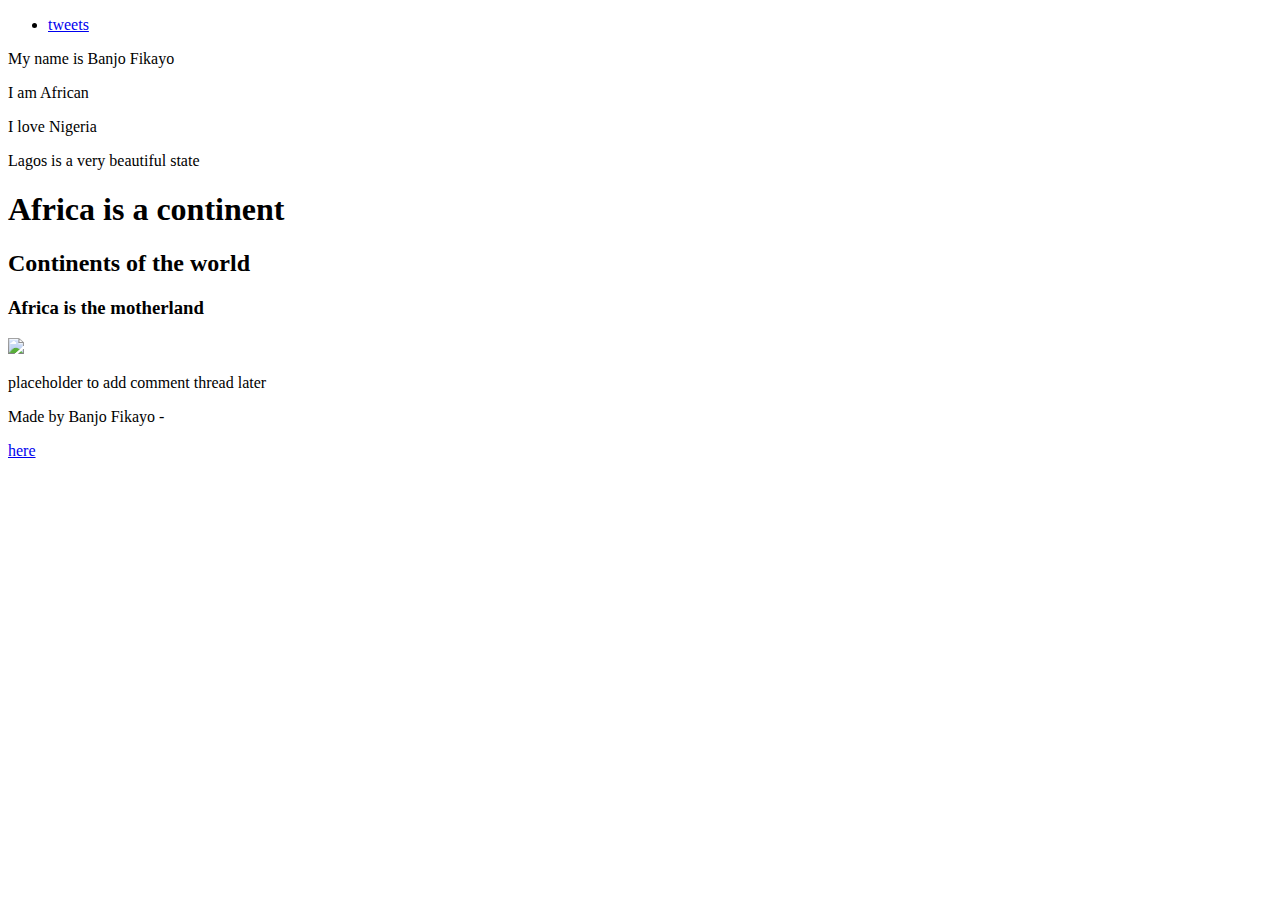
==== html_basic/index.html @ b6a57def "article and the rest" ====
<!DOCTYPE html>
<html lang="en">
  <head>
    <meta charset="UTF-8" />
    <meta http-equiv="X-UA-Compatible" content="IE=edge" />
    <meta name="viewport" content="width=device-width, initial-scale=1.0" />
    <title>Document</title>
  </head>
  <body>
    <header>
      <ul>
        <li><a href="tweets.html"> tweets</a></li>
      </ul>
    </header>
    <main>
      <article>
        <p>My name is Banjo Fikayo</p>
        <p>I am African</p>
        <p>I love Nigeria</p>
        <p>Lagos is a very beautiful state</p>

        <h1>Africa is a continent</h1>
        <h2>Continents of the world</h2>
        <h3>Africa is the motherland</h3>
        <a href="https://www.alxafrica.com/" target="_blank">
          <img src="https://i.ibb.co/gTDZZT8/ALX-Logo-07.png" />
        </a>
      </article>
      <aside>
        <p>placeholder to add comment thread later</p>
      </aside>
    </main>
    <footer>
      <p>Made by Banjo Fikayo -</p>
      <a href="https://github.com/bozpup" target="_blank">here</a>
    </footer>
  </body>
</html>
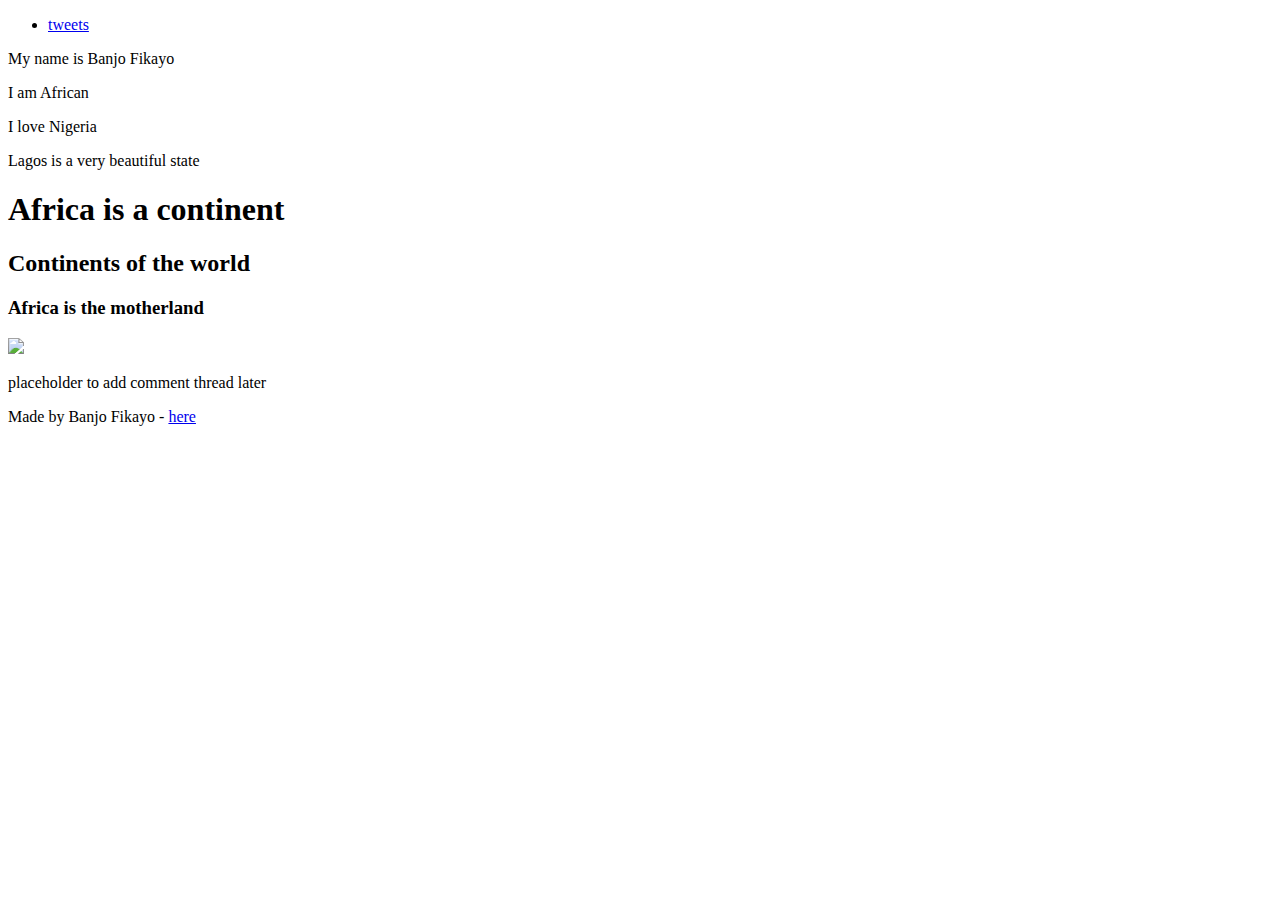
==== commit fbad9f32: "article and the rest" ====
--- a/html_basic/index.html
+++ b/html_basic/index.html
@@ -23,7 +23,7 @@
         <h2>Continents of the world</h2>
         <h3>Africa is the motherland</h3>
         <a href="https://www.alxafrica.com/" target="_blank">
-          <img src="https://i.ibb.co/gTDZZT8/ALX-Logo-07.png" />
+          <img src="https://i.ibb.co/gTDZZT8/ALX-Logo-07.png " />
         </a>
       </article>
       <aside>
@@ -31,8 +31,10 @@
       </aside>
     </main>
     <footer>
-      <p>Made by Banjo Fikayo -</p>
-      <a href="https://github.com/bozpup" target="_blank">here</a>
+      <p>
+        Made by Banjo Fikayo -
+        <a href="https://github.com/bozpup" target="_blank">here</a>
+      </p>
     </footer>
   </body>
 </html>
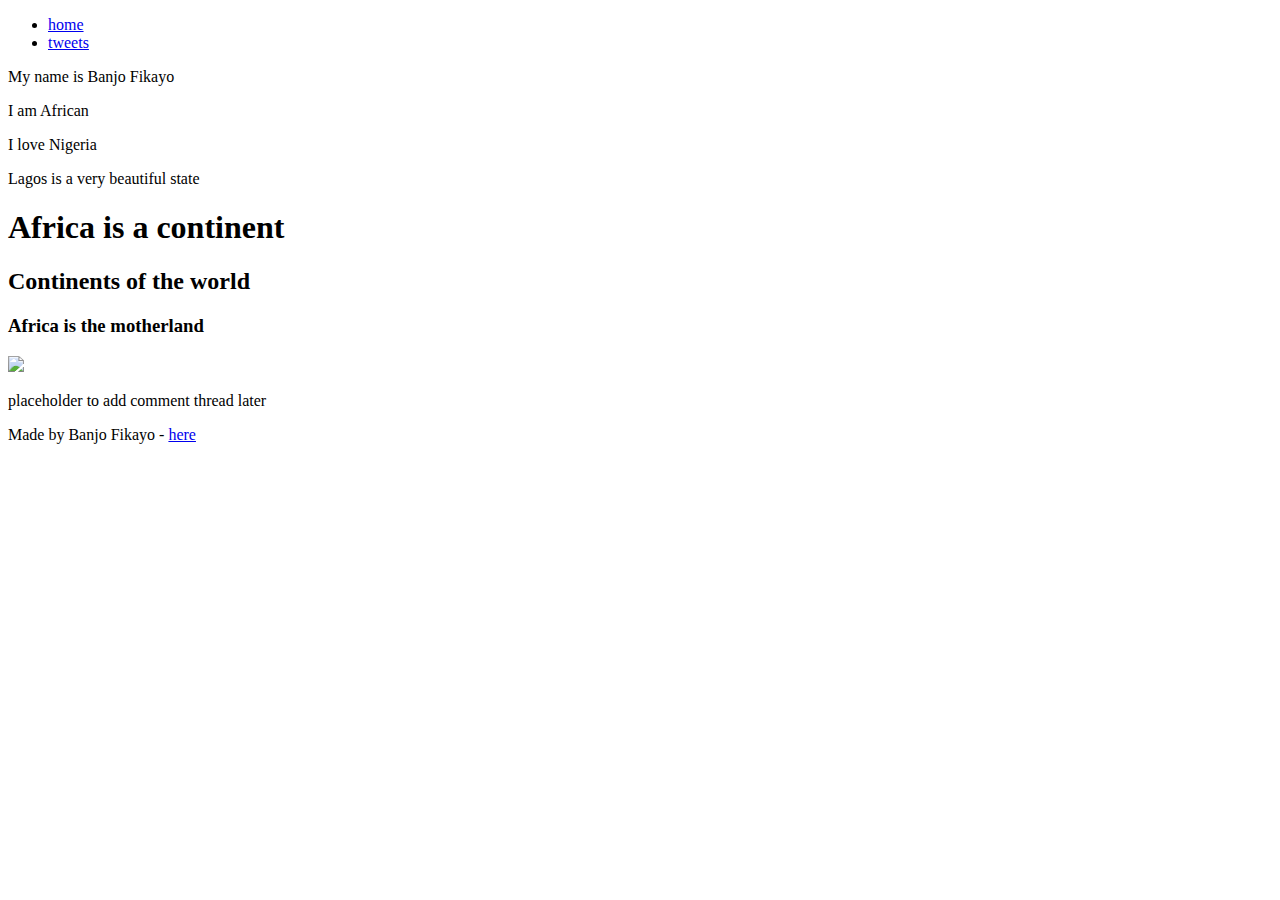
==== commit 668bcf80: "article and the rest" ====
--- a/html_basic/index.html
+++ b/html_basic/index.html
@@ -9,6 +9,7 @@
   <body>
     <header>
       <ul>
+        <li><a href="index.html"> home</a></li>
         <li><a href="tweets.html"> tweets</a></li>
       </ul>
     </header>
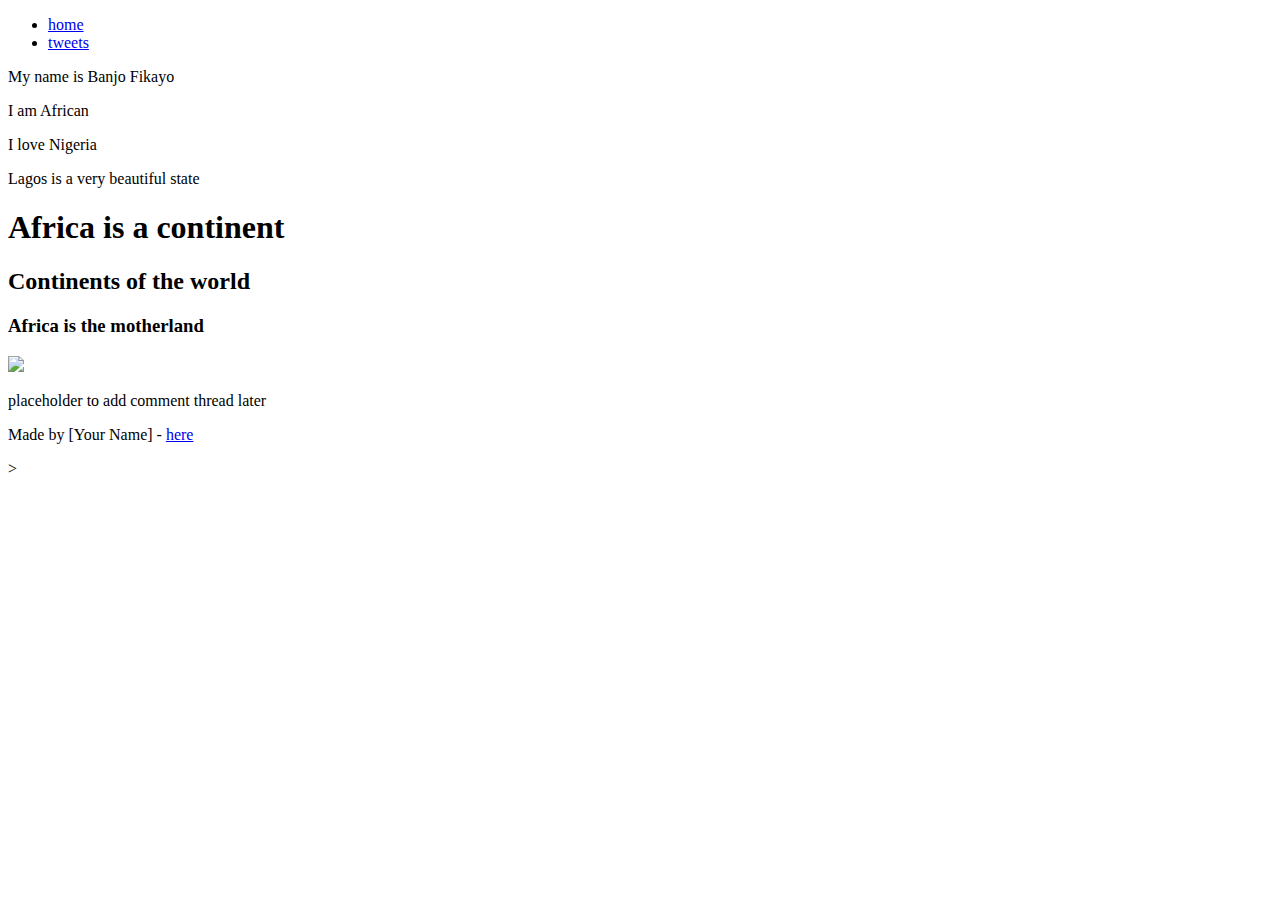
==== commit a319081b: "article and the rest" ====
--- a/html_basic/index.html
+++ b/html_basic/index.html
@@ -33,9 +33,10 @@
     </main>
     <footer>
       <p>
-        Made by Banjo Fikayo -
-        <a href="https://github.com/bozpup" target="_blank">here</a>
+        Made by [Your Name] -
+        <a href="https://www.alxafrica.com/" target="_blank">here</a>
       </p>
+      >
     </footer>
   </body>
 </html>
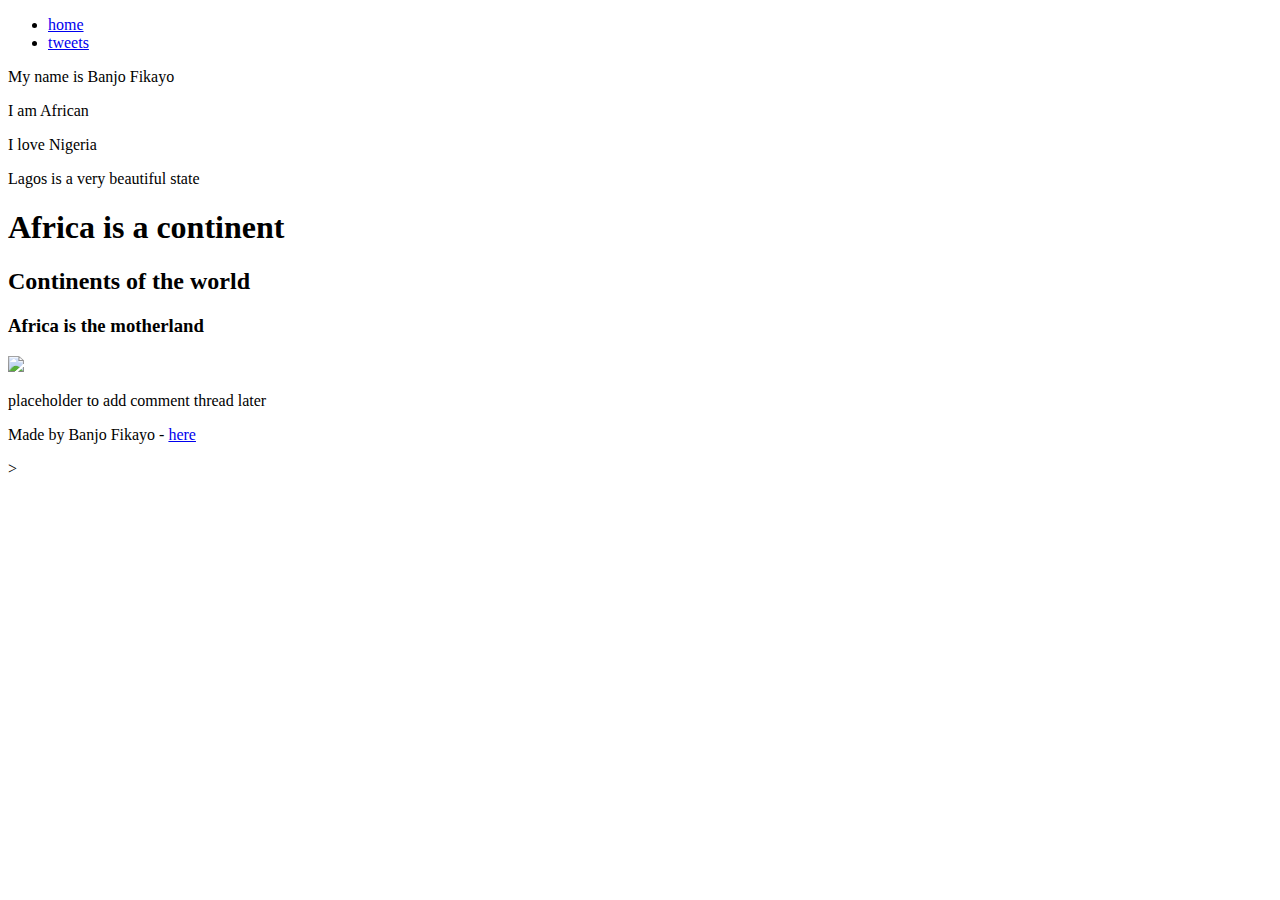
==== commit a50f1b32: "article and the rest" ====
--- a/html_basic/index.html
+++ b/html_basic/index.html
@@ -33,10 +33,9 @@
     </main>
     <footer>
       <p>
-        Made by [Your Name] -
-        <a href="https://www.alxafrica.com/" target="_blank">here</a>
+        <p>Made by Banjo Fikayo - <a href="https://www.alxafrica.com/" target="_blank">here</a></p>>
+      
       </p>
-      >
     </footer>
   </body>
 </html>
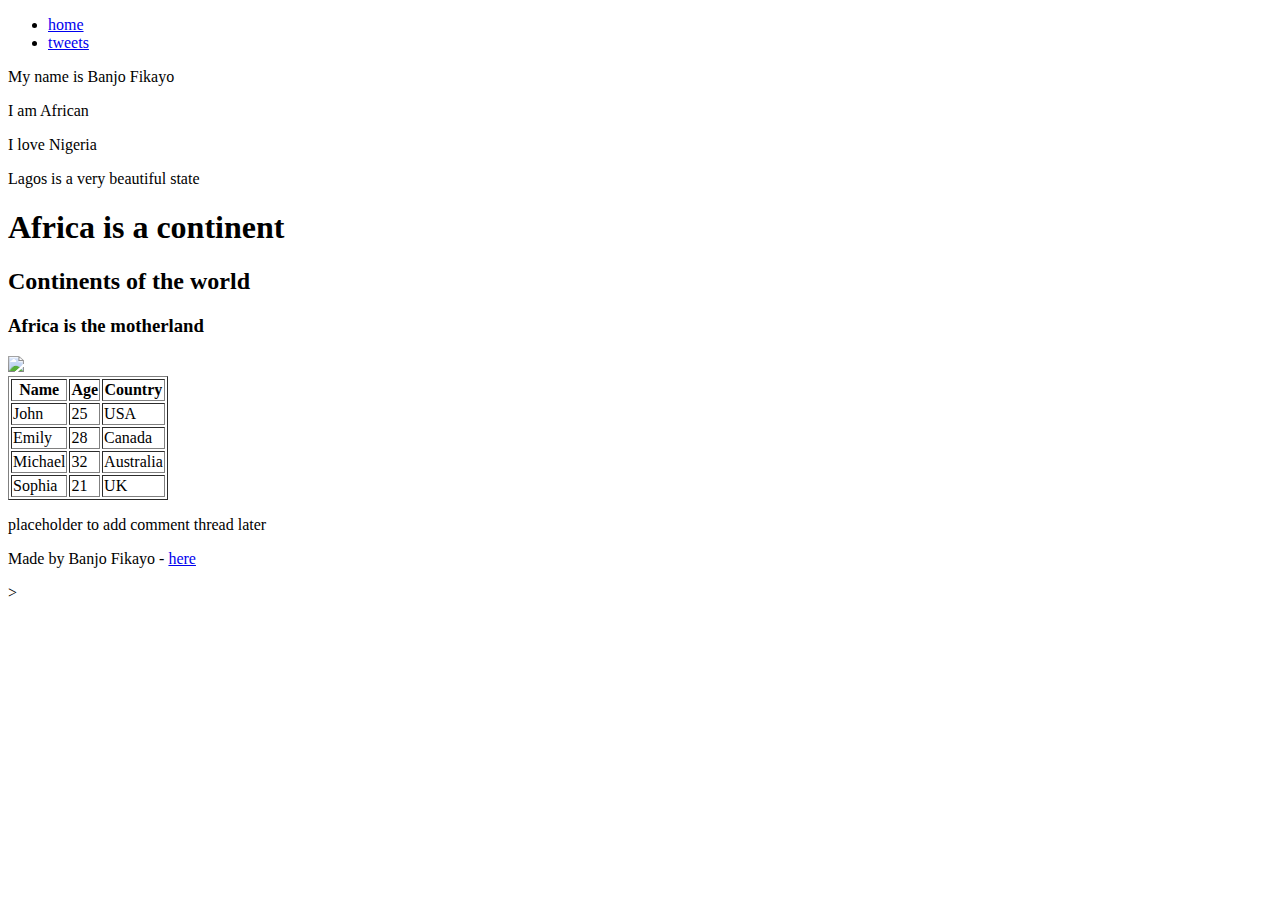
==== commit 30a4822c: "index" ====
--- a/html_basic/index.html
+++ b/html_basic/index.html
@@ -26,6 +26,37 @@
         <a href="https://www.alxafrica.com/" target="_blank">
           <img src="https://i.ibb.co/gTDZZT8/ALX-Logo-07.png " />
         </a>
+        <table border="1">
+            <thead>
+              <tr>
+                <th>Name</th>
+                <th>Age</th>
+                <th>Country</th>
+              </tr>
+            </thead>
+            <tbody>
+              <tr>
+                <td>John</td>
+                <td>25</td>
+                <td>USA</td>
+              </tr>
+              <tr>
+                <td>Emily</td>
+                <td>28</td>
+                <td>Canada</td>
+              </tr>
+              <tr>
+                <td>Michael</td>
+                <td>32</td>
+                <td>Australia</td>
+              </tr>
+              <tr>
+                <td>Sophia</td>
+                <td>21</td>
+                <td>UK</td>
+              </tr>
+            </tbody>
+          </table>
       </article>
       <aside>
         <p>placeholder to add comment thread later</p>
@@ -33,7 +64,7 @@
     </main>
     <footer>
       <p>
-        <p>Made by Banjo Fikayo - <a href="https://www.alxafrica.com/" target="_blank">here</a></p>>
+        <p>Made by Banjo Fikayo - <a href="https://www.github.com/bozpup" target="_blank">here</a></p>>
       
       </p>
     </footer>
